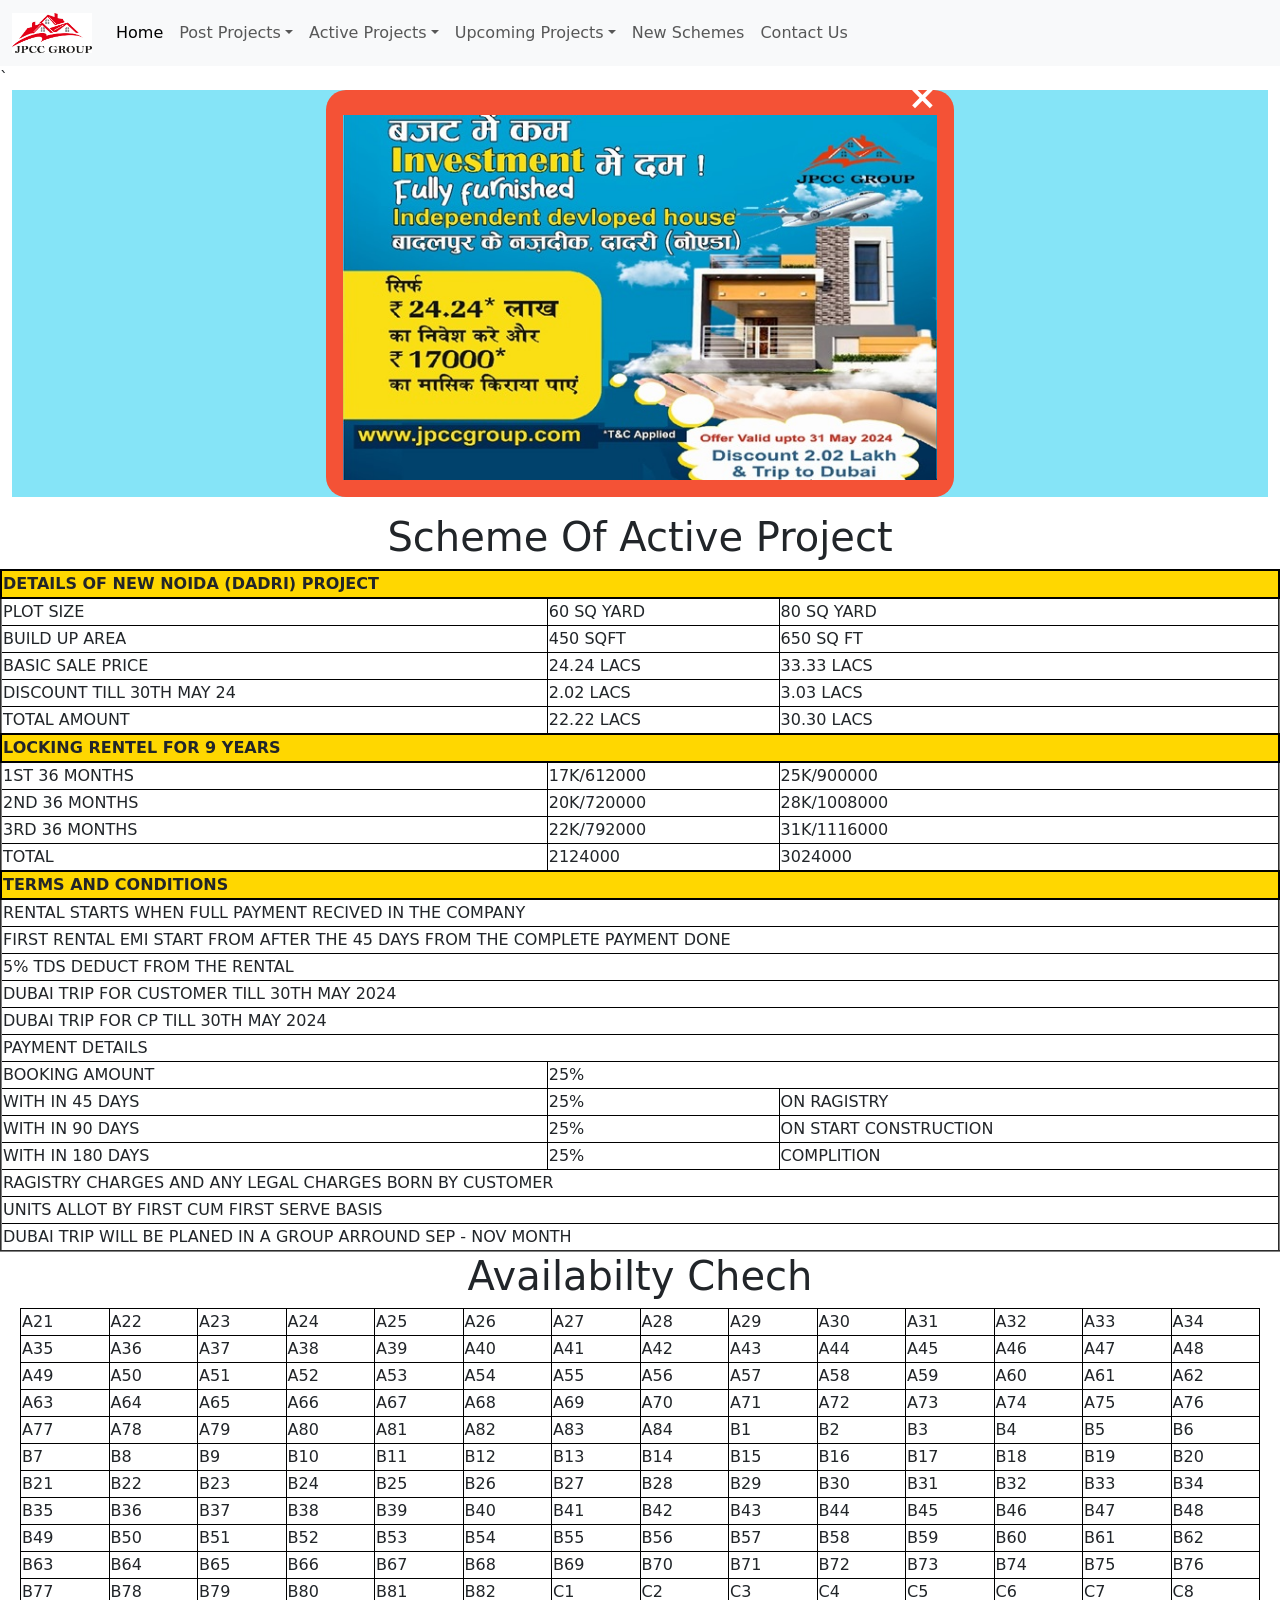
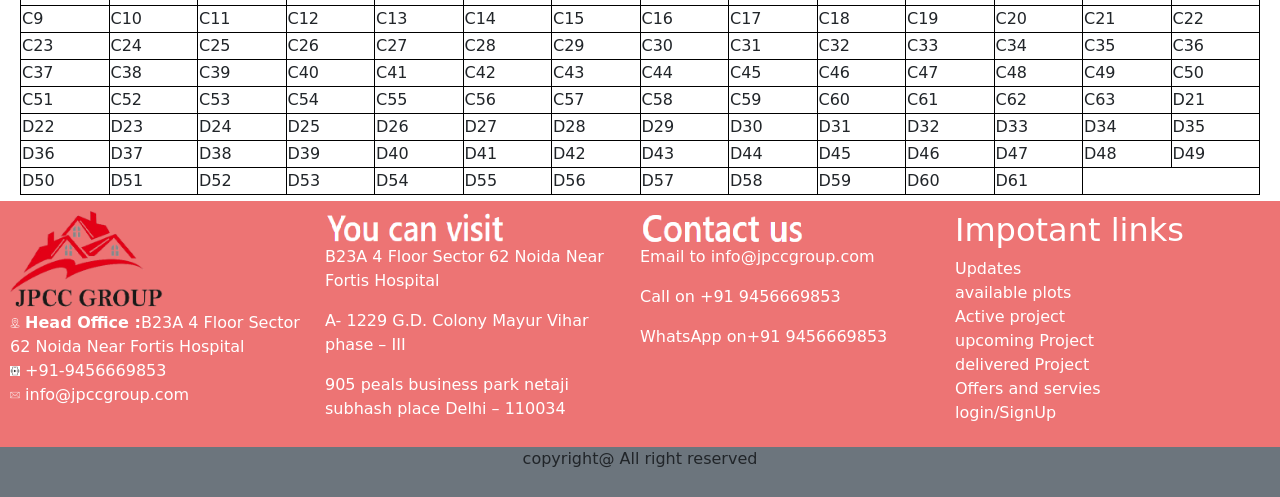
==== scheme.html @ 87259929 "Add files via upload" ====
<!doctype html>
<html lang="en">
  <head>
    <meta charset="utf-8">
    <meta name="viewport" content="width=device-width, initial-scale=1">
    <title>JPCC Group design by Alexander</title>
    <script src="https://code.jquery.com/jquery-3.6.4.min.js"></script>
    <link href="https://cdn.jsdelivr.net/npm/bootstrap@5.3.3/dist/css/bootstrap.min.css" rel="stylesheet" integrity="sha384-QWTKZyjpPEjISv5WaRU9OFeRpok6YctnYmDr5pNlyT2bRjXh0JMhjY6hW+ALEwIH" crossorigin="anonymous">
    <script src="https://cdn.jsdelivr.net/npm/bootstrap@5.3.3/dist/js/bootstrap.bundle.min.js" integrity="sha384-YvpcrYf0tY3lHB60NNkmXc5s9fDVZLESaAA55NDzOxhy9GkcIdslK1eN7N6jIeHz" crossorigin="anonymous"></script>
    <style>
      .alert {
       margin-inline : 25%;
        background-color: #f45236; 
        color: white;
        border-radius: 20PX;
        /* color: rgb(253, 4, 0);
        background-image: url("./image/background.jpg");  
        background-repeat: no-repeat;
        /* background-attachment: fixed; 
      background-size: 100% 100%; */
      }
      
      .closebtn {
        margin-left: 15px;
        margin-top: -10px;
        color: white;
        font-weight: bold;
        float: right;
        font-size: 35px;
        line-height: 0px;
        cursor: pointer;
        transition: 0.3s;
      }
      
      .closebtn:hover {
        color: black;
      }
      .footer{
        display: flex;
        flex-wrap: wrap;
        padding: 10px;
        justify-content: space-around;
        background-color: rgba(231, 71, 71, 0.751);
        color: white;
        margin-top: 6px; 
    
    }
    a {
      text-decoration: none;
      color: white
    }
    .responsive {
      max-width: 100%;
      height: auto;
    }
    th {
      border: 2px solid black;
      background-color: gold;
    }
    td {
      border: 1px solid black;
      background-color: none;
    }
      </style>
  </head>
  <body >

    <!-- navbar -->

    <nav class="navbar navbar-expand-lg bg-body-tertiary">
        <div class="container-fluid">
          <a class="navbar-brand" href="index.html"><img src="./image/csp-logo.jpg" height="40px" width="80px"> </a>
          <button class="navbar-toggler" type="button" data-bs-toggle="collapse" data-bs-target="#navbarNavDropdown" aria-controls="navbarNavDropdown" aria-expanded="false" aria-label="Toggle navigation">
            <span class="navbar-toggler-icon"></span>
          </button>
          <div class="collapse navbar-collapse" id="navbarNavDropdown">
            <ul class="navbar-nav">
                <li class="nav-item">
                <a class="nav-link active" aria-current="page" href="index.html">Home</a>
                </li>
                <li class="nav-item dropdown">
                <a class="nav-link dropdown-toggle" data-bs-toggle="dropdown" href="#" role="button" aria-expanded="false">Post Projects</a>
                <ul class="dropdown-menu">
                    <li><a class="dropdown-item" href="Umang1.html">UMANG CITY1</a></li>
                    <!-- <li><a class="dropdown-item" href="#">Active Projects</a></li>
                    <li><a class="dropdown-item" href="#">Upcoming Projects</a></li> -->
                </ul>
                </li>
                <li class="nav-item dropdown">
                  <a class="nav-link dropdown-toggle" data-bs-toggle="dropdown" href="#" role="button" aria-expanded="false">Active Projects</a>
                  <ul class="dropdown-menu">
                      <li><a class="dropdown-item" href="Umang2.html">UMANG CITY2</a></li>
                      <!-- <li><a class="dropdown-item" href="#">Active Projects</a></li>
                      <li><a class="dropdown-item" href="#">Upcoming Projects</a></li>-->
                  </ul> 
                  </li>
                  <li class="nav-item dropdown">
                    <a class="nav-link dropdown-toggle" data-bs-toggle="dropdown" href="#" role="button" aria-expanded="false">Upcoming Projects</a>
                    <ul class="dropdown-menu">
                        <li><a class="dropdown-item" href="Umang3.html">UMANG CITY3</a></li>
                        <!-- <li><a class="dropdown-item" href="#">Active Projects</a></li>
                        <li><a class="dropdown-item" href="#">Upcoming Projects</a></li> -->
                    </ul>
                    </li>
                <li class="nav-item">
                <a class="nav-link" href="scheme.html">New Schemes</a>
                </li>
                <li class="nav-item">
                    <a class="nav-link" href="Contact_us.html">Contact Us</a>
                </li>
            </ul>
          </div>
        </div>
    </nav>

    <!-- end of navbar -->`

    <div class="container-fluid">
      <div class="bg-info bg-opacity-50">
  
        <div class="alert">
          <span class="closebtn" onclick="this.parentElement.style.display='none';">&times;</span> 
          <!-- <h2>Rental flats are available in Delhi-NCR</h2> -->
            <!-- <br><img src="./image/house.jpg" height="200vw" width="230vw" class="float-md-end">
        
        <h3><u>Rental Plots in Delhi-NCR</u> </h3>
        <h2>Rent starts within 45 days of plot delivery</h2>
        <h5>Plot with house only ₹24.24 Lakh</h5>
        <h2>Rent Value start 17K per month</h2>
        <p>Offer vaild for booking in May</p> -->
        <img src="./image/ads.jpeg" class="w-100 mt-2">
            </div>
          </div>
    </div>

    <div class="container-fluid">
        <div class="row justify-content-center">
          <h1 class="text-center">Scheme Of Active Project</h1>
            <table border="2">
              <tr>
                <th colspan="3" >DETAILS OF NEW NOIDA (DADRI) PROJECT</th>
              </tr>
              <tr>
                <td>PLOT SIZE</td>
                <td>60 SQ YARD</td>
                <td>80 SQ YARD</td>
              </tr>
              <tr>
                <td>BUILD UP AREA</td>
                <td>450 SQFT</td>
                <td>650 SQ FT</td>
              </tr>
              <tr>
                <td>BASIC SALE PRICE</td>
                <td>24.24 LACS</td>
                <td>33.33 LACS</td>
              </tr>
              <tr>
                <td>DISCOUNT TILL 30TH MAY 24</td>
                <td>2.02 LACS</td>
                <td>3.03 LACS</td>
              </tr>
              <tr>
                <td>TOTAL AMOUNT</td>
                <td>22.22 LACS</td>
                <td>30.30 LACS</td>
              </tr>
              <tr>
                <th colspan="3" >LOCKING RENTEL FOR 9 YEARS</th>
              </tr>
              <tr>
                <td>1ST 36 MONTHS</td>
                <td>17K/612000</td>
                <td>25K/900000</td>
              </tr>
              <tr>
                <td>2ND 36 MONTHS</td>
                <td>20K/720000</td>
                <td>28K/1008000</td>
              </tr>
              <tr>
                <td>3RD 36 MONTHS</td>
                <td>22K/792000</td>
                <td>31K/1116000</td>
              </tr>
              <tr>
                <td>TOTAL</td>
                <td>2124000</td>
                <td>3024000</td>
              </tr>
              <tr>
                <th colspan="3">TERMS AND CONDITIONS</th>
              </tr>
              <tr>
                <td colspan="3">RENTAL STARTS WHEN FULL PAYMENT RECIVED IN THE COMPANY</td>
              </tr>
              <tr>
                <td colspan="3">FIRST RENTAL EMI START FROM AFTER THE 45 DAYS FROM THE COMPLETE PAYMENT DONE</td>
              </tr>
              <tr>
                <td colspan="3">5% TDS DEDUCT FROM THE RENTAL</td>
              </tr>
              <tr>
                <td colspan="3">DUBAI TRIP FOR CUSTOMER TILL 30TH MAY 2024</td>
              </tr>
              <tr>
                <td colspan="3">DUBAI TRIP FOR CP TILL 30TH MAY 2024</td>
              </tr>
              <tr>
                <td colspan="3">PAYMENT DETAILS</td>
              </tr>
              <tr>
                <td >BOOKING AMOUNT</td>
               <td colspan="2">25%</td>
              </tr>
              <tr>
                <td >WITH IN 45 DAYS</td>
               <td >25%</td>
               <td >ON RAGISTRY</td>
              </tr>
              <tr>
                <td >WITH IN 90 DAYS</td>
               <td >25%</td>
               <td >ON START CONSTRUCTION </td>
              </tr>
              <tr>
                <td >WITH IN 180 DAYS</td>
               <td >25%</td>
               <td >COMPLITION</td>
              </tr>
              <tr>
                <td colspan="3">RAGISTRY CHARGES AND ANY LEGAL CHARGES BORN BY CUSTOMER</td>
              </tr>
              <tr>
                <td colspan="3">UNITS ALLOT BY FIRST CUM FIRST SERVE BASIS</td>
              </tr>
              <tr>
                <td colspan="3">DUBAI TRIP WILL BE PLANED IN A GROUP ARROUND SEP - NOV MONTH</td>
              </tr>
            </table>
        </div>
    </div>

    <div class="container-fluid">
        <div class="row justify-content-center mx-2">
              <h1 class="text-center">Availabilty Chech</h1>
                <table >
                  <tr>
                    <td>A21</th>
                    <td>A22</th>
                    <td>A23</th>
                    <td>A24</th>
                    <td>A25</th>
                    <td>A26</th>
                    <td>A27</th>
                    <td>A28</th>
                    <td>A29</th>
                    <td>A30</th>
                    <td>A31</th>
                    <td>A32</th>
                    <td>A33</th>
                    <td>A34</th>
                  </tr>
                  <tr>
                    <td>A35</th>
                    <td>A36</th>
                    <td>A37</th>
                    <td>A38</th>
                    <td>A39</th>
                    <td>A40</th>
                    <td>A41</th>
                    <td>A42</th>
                    <td>A43</th>
                    <td>A44</th>
                    <td>A45</th>
                    <td>A46</th>
                    <td>A47</th>
                    <td>A48</th>
                  </tr>
                  <tr>
                    <td>A49</th>
                    <td>A50</th>
                    <td>A51</th>
                    <td>A52</th>
                    <td>A53</th>
                    <td>A54</th>
                    <td>A55</th>
                    <td>A56</th>
                    <td>A57</th>
                    <td>A58</th>
                    <td>A59</th>
                    <td>A60</th>
                    <td>A61</th>
                    <td>A62</th>
                  </tr>
                  <tr>
                    <td>A63</th>
                    <td>A64</th>
                    <td>A65</th>
                    <td>A66</th>
                    <td>A67</th>
                    <td>A68</th>
                    <td>A69</th>
                    <td>A70</th>
                    <td>A71</th>
                    <td>A72</th>
                    <td>A73</th>
                    <td>A74</th>
                    <td>A75</th>
                    <td>A76</th>
                  </tr>
                  <tr>
                    <td>A77</th>
                    <td>A78</th>
                    <td>A79</th>
                    <td>A80</th>
                    <td>A81</th>
                    <td>A82</th>
                    <td>A83</th>
                    <td>A84</td>
                    <td>B1</td>
                    <td>B2</td>
                    <td>B3</td>
                    <td>B4</td>
                    <td>B5</td>
                    <td>B6</td>
                  </tr>
                  <tr>
                    <td>B7</td>
                    <td>B8</td>
                    <td>B9</td>
                    <td>B10</td>
                    <td>B11</td>
                    <td>B12</td>
                    <td>B13</td>
                    <td>B14</td>
                    <td>B15</td>
                    <td>B16</td>
                    <td>B17</td>
                    <td>B18</td>
                    <td>B19</td>
                    <td>B20</td>
                  </tr>
                  <tr>
                    <td>B21</td>
                    <td>B22</td>
                    <td>B23</td>
                    <td>B24</td>
                    <td>B25</td>
                    <td>B26</td>
                    <td>B27</td>
                    <td>B28</td>
                    <td>B29</td>
                    <td>B30</td>
                    <td>B31</td>
                    <td>B32</td>
                    <td>B33</td>
                    <td>B34</td>
                  </tr>
                  <tr>
                    <td>B35</td>
                    <td>B36</td>
                    <td>B37</td>
                    <td>B38</td>
                    <td>B39</td>
                    <td>B40</td>
                    <td>B41</td>
                    <td>B42</td>
                    <td>B43</td>
                    <td>B44</td>
                    <td>B45</td>
                    <td>B46</td>
                    <td>B47</td>
                    <td>B48</td>
                  </tr>
                  <tr>
                    <td>B49</td>
                    <td>B50</td>
                    <td>B51</td>
                    <td>B52</td>
                    <td>B53</td>
                    <td>B54</td>
                    <td>B55</td>
                    <td>B56</td>
                    <td>B57</td>
                    <td>B58</td>
                    <td>B59</td>
                    <td>B60</td>
                    <td>B61</td>
                    <td>B62</td>
                  </tr>
                  <tr>
                    <td>B63</td>
                    <td>B64</td>
                    <td>B65</td>
                    <td>B66</td>
                    <td>B67</td>
                    <td>B68</td>
                    <td>B69</td>
                    <td>B70</td>
                    <td>B71</td>
                    <td>B72</td>
                    <td>B73</td>
                    <td>B74</td>
                    <td>B75</td>
                    <td>B76</td>
                  </tr>
                  <tr>
                    <td>B77</td>
                    <td>B78</td>
                    <td>B79</td>
                    <td>B80</td>
                    <td>B81</td>
                    <td>B82</td>
                    <td>C1</td>
                    <td>C2</td>
                    <td>C3</td>
                    <td>C4</td>
                    <td>C5</td>
                    <td>C6</td>
                    <td>C7</td>
                    <td>C8</td>
                  </tr>
                  <tr>
                    <td>C9</td>
                    <td>C10</td>
                    <td>C11</td>
                    <td>C12</td>
                    <td>C13</td>
                    <td>C14</td>
                    <td>C15</td>
                    <td>C16</td>
                    <td>C17</td>
                    <td>C18</td>
                    <td>C19</td>
                    <td>C20</td>
                    <td>C21</td>
                    <td>C22</td>
                  </tr>
                  <tr>
                    <td>C23</td>
                    <td>C24</td>
                    <td>C25</td>
                    <td>C26</td>
                    <td>C27</td>
                    <td>C28</td>
                    <td>C29</td>
                    <td>C30</td>
                    <td>C31</td>
                    <td>C32</td>
                    <td>C33</td>
                    <td>C34</td>  
                    <td>C35</td>
                    <td>C36</td>
                  </tr>
                  <tr>
                    <td>C37</td>
                    <td>C38</td>
                    <td>C39</td>
                    <td>C40</td>
                    <td>C41</td>
                    <td>C42</td>
                    <td>C43</td>
                    <td>C44</td>
                    <td>C45</td>
                    <td>C46</td>
                    <td>C47</td>
                    <td>C48</td>
                    <td>C49</td>
                    <td>C50</td>
                  </tr>
                  <tr>
                    <td>C51</td>
                    <td>C52</td>
                    <td>C53</td>
                    <td>C54</td>
                    <td>C55</td>
                    <td>C56</td>
                    <td>C57</td>
                    <td>C58</td>
                    <td>C59</td>
                    <td>C60</td>
                    <td>C61</td>
                    <td>C62</td>
                    <td>C63</td>
                    <td>D21</td>
                  </tr>
                  <tr>
                    <td>D22</td>
                    <td>D23</td>
                    <td>D24</td>
                    <td>D25</td>
                    <td>D26</td>
                    <td>D27</td>
                    <td>D28</td>
                    <td>D29</td>
                    <td>D30</td>
                    <td>D31</td>  
                    <td>D32</td>
                    <td>D33</td>
                    <td>D34</td>
                    <td>D35</td>
                  </tr>
                  <tr>
                    <td>D36</td>
                    <td>D37</td>
                    <td>D38</td>
                    <td>D39</td>
                    <td>D40</td>
                    <td>D41</td>
                    <td>D42</td>
                    <td>D43</td>
                    <td>D44</td>
                    <td>D45</td>
                    <td>D46</td>
                    <td>D47</td>
                    <td>D48</td>
                    <td>D49</td>
                  </tr>
                  <tr>
                    <td>D50</td>
                    <td>D51</td>
                    <td>D52</td>
                    <td>D53</td>
                    <td>D54</td>
                    <td>D55</td>
                    <td>D56</td>
                    <td>D57</td>
                    <td>D58</td>
                    <td>D59</td>
                    <td>D60</td>
                    <td>D61</td>
                    <td colspan="2"></td>
                  </tr>
                </table>
            </div>
        </div>
    </div>
  <!-- <div class="footer"> -->
    <div class="container-fluid justify-content-center footer">
        <div class="col">
            <img src="./image/csp-logo-tr.png" height="100px"><br>
            <img src="./image/location.png" height="10px" width="10px">
            <span><B>Head Office :</B>B23A 4 Floor Sector 62 Noida Near Fortis Hospital </span><br>
            <img src="./image/mobile.jpg" height="10px" width="10px">
            <span>+91-9456669853</span><br>
            <img src="./image/mail-Box.png" height="10px" width="10px">
            <span>info@jpccgroup.com</span>
        </div>
        <div class="col">
          <img src="./image/visit.png" height="34px"><br>
            <p><a href="https://maps.app.goo.gl/114k4E1C1jryXeKQ6" >B23A 4 Floor Sector 62 Noida Near Fortis Hospital</a>  </p>
            <p><a href="https://maps.app.goo.gl/Cm1cpF7PcmmS3LTE9" style="text-decoration: none; color: white;">A- 1229 G.D. Colony Mayur Vihar phase – III</a>  </p>
            <p><a href="https://maps.app.goo.gl/QAREP9cdDXV6Fysw5" style="text-decoration: none; color: white;">905 peals business park netaji subhash place
              Delhi – 110034</a>  </p>
            
        </div>
        <div class="col">
          <img src="./image/contact.png" height="34px"><br>
          
          <p><a href="mailto:info@jpccgroup.com? cc=skywalker@starwars.com& subject=My%20query&body=My%20is%3A%0D%0A%0D%0AName%2C%0D%0AMobile%20number" style="text-decoration: none; color: white;">Email to info@jpccgroup.com</a>  </p>
          <p><a href="tel:+919456669853" style="text-decoration: none; color: white;">Call on +91 9456669853</a>  </p>
          <p><a href="https://wa.me/+919456669853?text=my%20query%20is%2C%0D%0Amy%20name%20is%2C%0D%0Amy%20mobile%20number%20is" style="text-decoration: none; color: white;">WhatsApp on+91 9456669853</a> </p>
        </div>
        <div class="col">
            <h2>Impotant links</h2>
            <a href="">Updates</a><br>
            <a href="">available plots</a><br>
            <a href="">Active project </a><br>
            <a href="">upcoming Project</a><br>
            <a href="">delivered Project </a><br>
            <a href="">Offers and servies</a><br>
            <a href="">login/SignUp</a><br>
        </div>
      <!-- </div> -->
    </div>
    <div  class="container-fluid text-center bg-secondary" style="height: 50px; " >
        <p>copyright@ All right reserved</p>
    
    </div>
  </body>
</html>
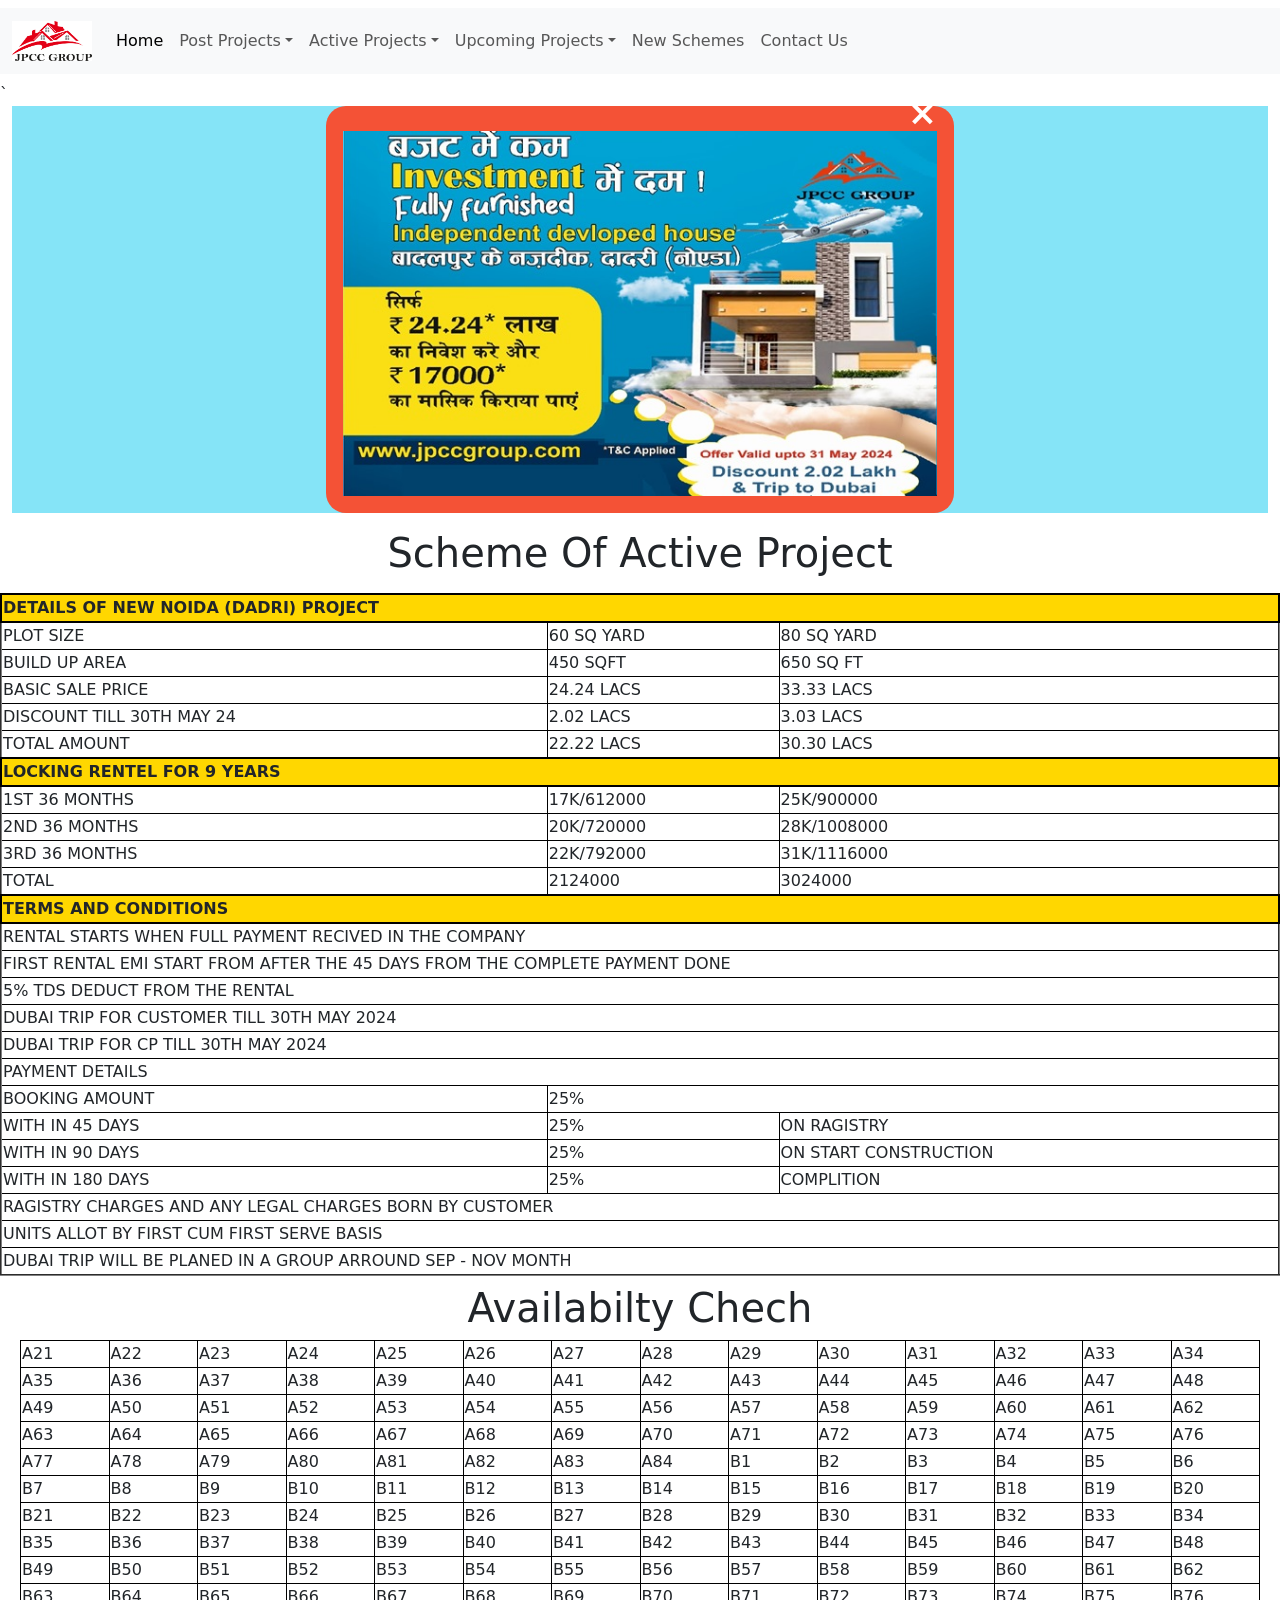
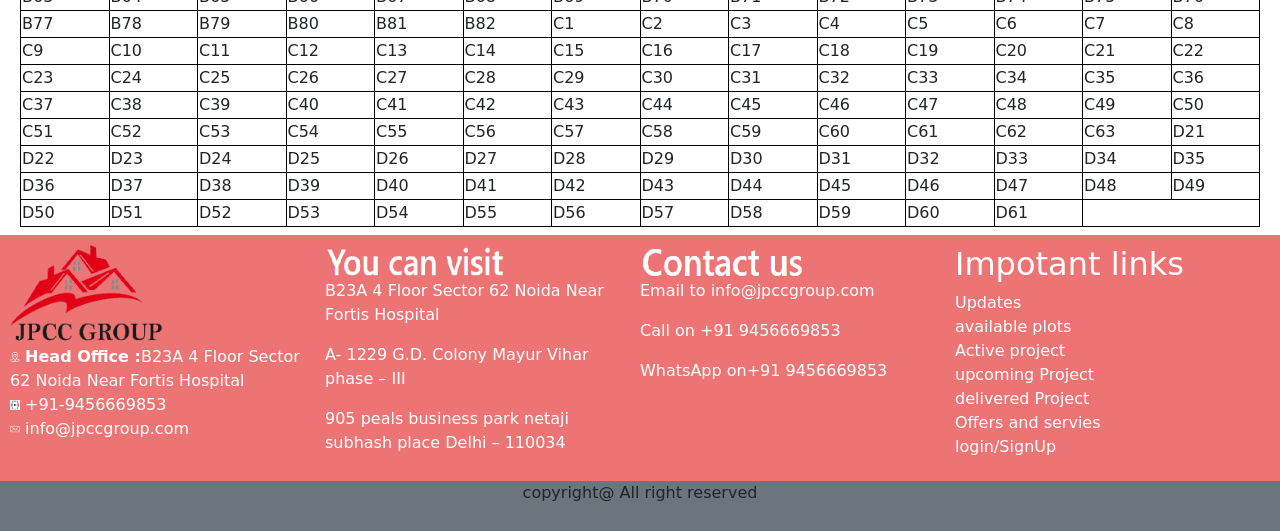
==== commit 05c56d72: "scheme.html" ====
--- a/scheme.html
+++ b/scheme.html
@@ -67,7 +67,7 @@
 
     <!-- navbar -->
 
-    <nav class="navbar navbar-expand-lg bg-body-tertiary">
+    <nav class="navbar navbar-expand-lg bg-body-tertiary my-2">
         <div class="container-fluid">
           <a class="navbar-brand" href="index.html"><img src="./image/csp-logo.jpg" height="40px" width="80px"> </a>
           <button class="navbar-toggler" type="button" data-bs-toggle="collapse" data-bs-target="#navbarNavDropdown" aria-controls="navbarNavDropdown" aria-expanded="false" aria-label="Toggle navigation">
@@ -134,9 +134,9 @@
     </div>
 
     <div class="container-fluid">
-        <div class="row justify-content-center">
+        <div class="row justify-content-center my-2">
           <h1 class="text-center">Scheme Of Active Project</h1>
-            <table border="2">
+            <table border="2" class="mt-2">
               <tr>
                 <th colspan="3" >DETAILS OF NEW NOIDA (DADRI) PROJECT</th>
               </tr>
@@ -242,9 +242,9 @@
     </div>
 
     <div class="container-fluid">
-        <div class="row justify-content-center mx-2">
+        <div class="row justify-content-center m-2">
               <h1 class="text-center">Availabilty Chech</h1>
-                <table >
+                <table closs="my-2">
                   <tr>
                     <td>A21</th>
                     <td>A22</th>
@@ -537,7 +537,7 @@
         </div>
     </div>
   <!-- <div class="footer"> -->
-    <div class="container-fluid justify-content-center footer">
+    <div class="container-fluid justify-content-center footer mt -2">
         <div class="col">
             <img src="./image/csp-logo-tr.png" height="100px"><br>
             <img src="./image/location.png" height="10px" width="10px">
@@ -579,4 +579,4 @@
     
     </div>
   </body>
-</html>+</html>
